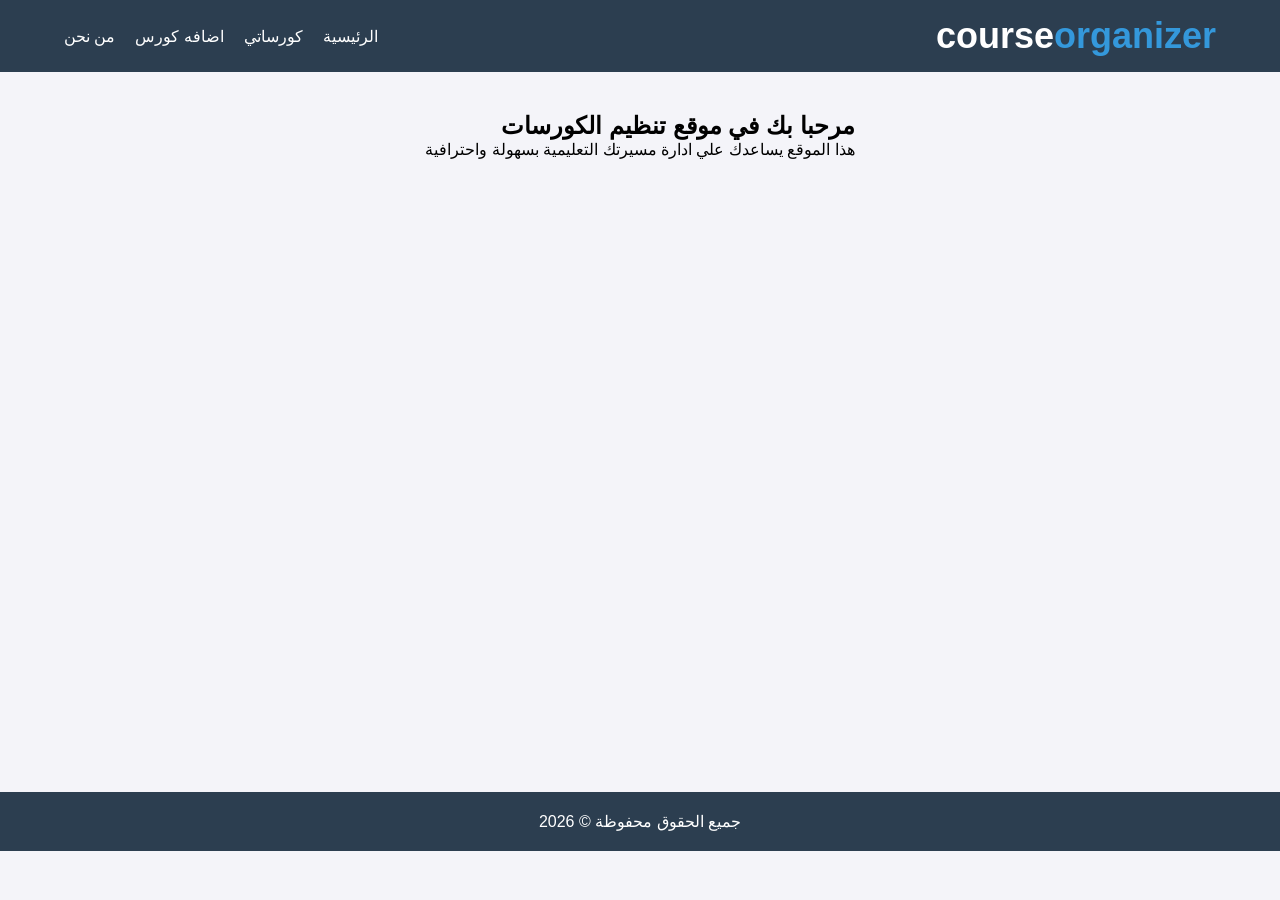
==== index.html @ fc3036e1 "Add files via upload" ====
<!DOCTYPE html>
<html lang="ar" dir="rtl">
<head>
    <meta charset="UTF-8">
    <meta name="viewport" content="width=1024, initial-scale=0.3, minimum-scale=0.3">
    <title>الرئيسية - منظم الكورسات  </title>
    <link rel="stylesheet"href="style.css">
</head>
<body>

    <header>
        <div class="logo">
            <h2>course<span>organizer</span></h2>
        </div>
        <nav>
            <ul>
                <li><a href="index.html">الرئيسية</a></li>
                <li><a href="courses.html">كورساتي</a></li>
                <li><a href="add-course.html">اضافه كورس</a></li>
                <li><a href="about.html">من نحن</a></li>

            </ul>
        </nav>
    </header>
    
    <main>
        <section class="welcome">
            <h1>مرحبا بك في موقع تنظيم الكورسات</h1>
            <p>هذا الموقع يساعدك علي ادارة مسيرتك التعليمية بسهولة واحترافية</p>
        </section>
    </main>

    <footer>
        <p>جميع الحقوق محفوظة &copy; 2026</p>
    </footer>
</body>
</html>
---- style.css ----
* {
    margin: 0;
    padding: 0;
    box-sizing: border-box;
    font-family: 'Segoe UI', Tahoma, Geneva, Verdana, sans-serif;
}

body {
    background-color: #f4f4f9;
    direction: rtl;
    overflow-x: hidden;
    width: 100%;
}

header {
    background-color: #2c3e50;
    color: white;
    padding: 15px 5%;
    display: flex;
    justify-content: space-between;
    align-items: center;
    width: 100%;
}

.logo {
    font-size: 24px;
    font-weight: bold;
}

.logo span {
    color: #3498db;
}

nav ul {
    display: flex;
    list-style: none;
    gap: 20px;
}

nav ul li a {
    color: white;
    text-decoration: none;
    font-weight: 500;
}

nav ul li a:hover {
    color: #3498db;
}

main {
    padding: 40px 5%;
    min-height: 80vh;
    display: flex;
    flex-direction: column;
    align-items: center;
}

form {
    width: 100%;
    max-width: 500px;
    background: white;
    padding: 30px;
    border-radius: 10px;
    box-shadow: 0 4px 15px rgba(0,0,0,0.1);
}

form h2 {
    text-align: center;
    margin-bottom: 25px;
    color: #2c3e50;
}

label {
    display: block;
    margin-bottom: 8px;
    font-weight: bold;
    color: #333;
}

input, textarea {
    width: 100%;
    padding: 12px;
    margin-bottom: 20px;
    border: 1px solid #ddd;
    border-radius: 5px;
    font-size: 16px;
}

button {
    width: 100%;
    padding: 15px;
    background-color: #2c3e50;
    color: white;
    border: none;
    border-radius: 5px;
    cursor: pointer;
    font-size: 18px;
    font-weight: bold;
}

button:hover {
    background-color: #34495e;
}

footer {
    background-color: #2c3e50;
    color: white;
    text-align: center;
    padding: 20px;
    width: 100%;
}

@media (max-width: 768px) {
    header {
        flex-direction: column;
        text-align: center;
        gap: 10px;
    }
    nav ul {
        gap: 15px;
    }
}
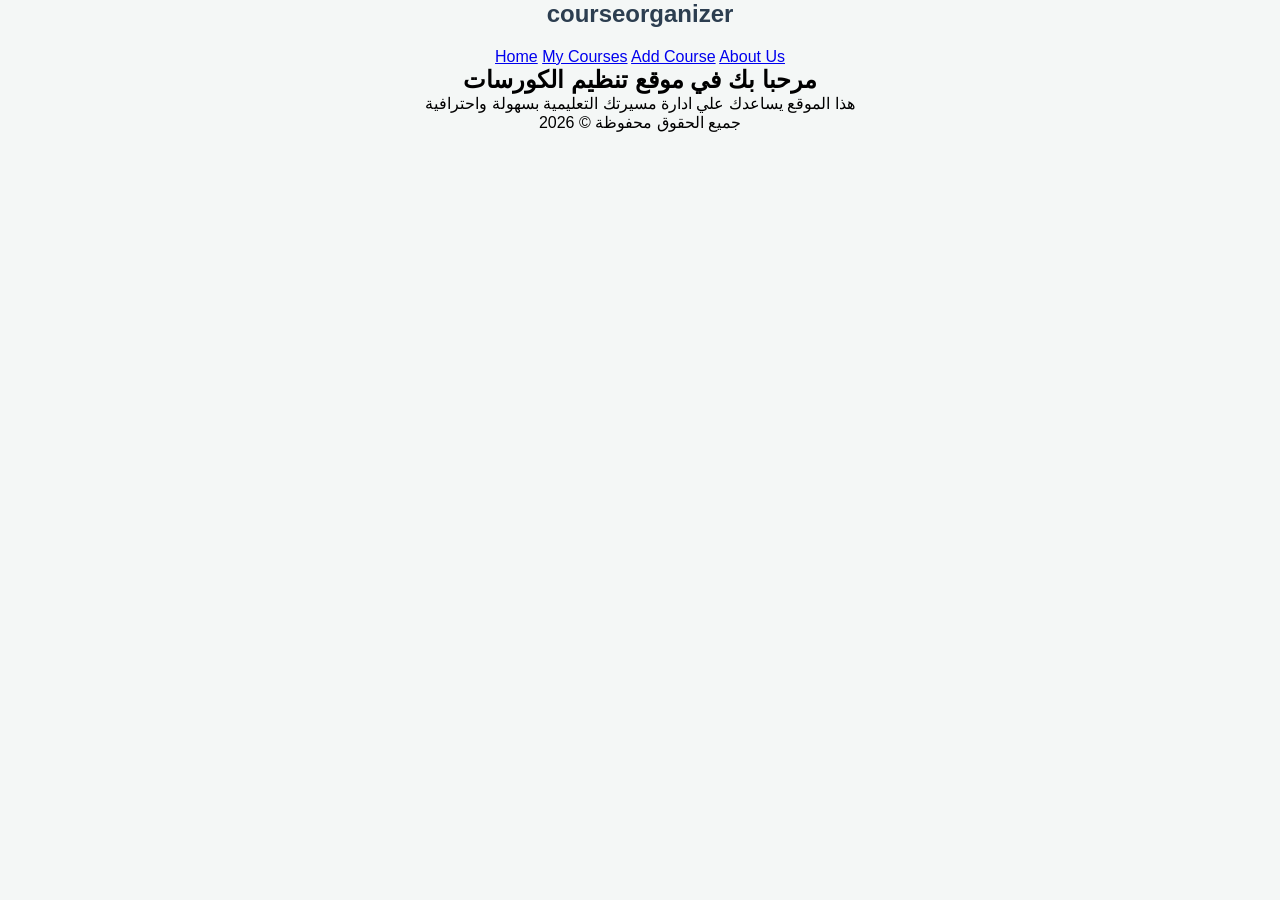
==== commit e67705ff: "Add files via upload" ====
--- a/index.html
+++ b/index.html
@@ -12,14 +12,11 @@
         <div class="logo">
             <h2>course<span>organizer</span></h2>
         </div>
-        <nav>
-            <ul>
-                <li><a href="index.html">الرئيسية</a></li>
-                <li><a href="courses.html">كورساتي</a></li>
-                <li><a href="add-course.html">اضافه كورس</a></li>
-                <li><a href="about.html">من نحن</a></li>
-
-            </ul>
+       <nav>
+         <a href="index.html">Home</a>
+         <a href="courses.html">My Courses</a>
+         <a href="add-course.html">Add Course</a>
+         <a href="about.html">About Us</a>
         </nav>
     </header>
     
--- a/style.css
+++ b/style.css
@@ -1,122 +1,83 @@
 * {
+    box-sizing: border-box;
     margin: 0;
     padding: 0;
-    box-sizing: border-box;
-    font-family: 'Segoe UI', Tahoma, Geneva, Verdana, sans-serif;
+    font-family: sans-serif;
 }
 
 body {
-    background-color: #f4f4f9;
-    direction: rtl;
-    overflow-x: hidden;
-    width: 100%;
+    background-color: #f4f7f6;
+    direction: ltr;
+    text-align: center;
 }
-
-header {
-    background-color: #2c3e50;
-    color: white;
-    padding: 15px 5%;
-    display: flex;
-    justify-content: space-between;
-    align-items: center;
-    width: 100%;
-}
-
-.logo {
-    font-size: 24px;
-    font-weight: bold;
-}
-
-.logo span {
-    color: #3498db;
-}
-
-nav ul {
-    display: flex;
-    list-style: none;
-    gap: 20px;
-}
-
-nav ul li a {
-    color: white;
-    text-decoration: none;
-    font-weight: 500;
-}
-
-nav ul li a:hover {
-    color: #3498db;
-}
-
-main {
-    padding: 40px 5%;
-    min-height: 80vh;
-    display: flex;
-    flex-direction: column;
-    align-items: center;
-}
-
-form {
-    width: 100%;
-    max-width: 500px;
+<nav>
+    <a href="index.html">Home</a>
+    <a href="courses.html">Courses</a>
+    <a href="add-course.html">Add</a>
+    <a href="about.html">About</a>
+</nav>
+.container {
+    max-width: 900px;
+    margin: 40px auto;
     background: white;
-    padding: 30px;
+    padding: 25px;
     border-radius: 10px;
     box-shadow: 0 4px 15px rgba(0,0,0,0.1);
 }
 
-form h2 {
-    text-align: center;
-    margin-bottom: 25px;
+h2 {
     color: #2c3e50;
+    margin-bottom: 20px;
 }
 
-label {
-    display: block;
-    margin-bottom: 8px;
-    font-weight: bold;
-    color: #333;
+table {
+    width: 100%;
+    border-collapse: collapse;
+    margin-top: 20px;
 }
 
-input, textarea {
-    width: 100%;
+th, td {
+    border: 1px solid #ddd;
+    padding: 15px;
+    text-align: center;
+}
+
+th {
+    background-color: #3498db;
+    color: white;
+}
+
+tr:nth-child(even) {
+    background-color: #f9f9f9;
+}
+
+tr:hover {
+    background-color: #f1f1f1;
+}
+
+.badge {
+    background: #27ae60;
+    color: white;
+    padding: 4px 10px;
+    border-radius: 4px;
+    font-size: 12px;
+    font-weight: bold;
+}
+
+input {
+    width: 80%;
     padding: 12px;
-    margin-bottom: 20px;
-    border: 1px solid #ddd;
+    margin: 10px 0;
+    border: 1px solid #ccc;
     border-radius: 5px;
-    font-size: 16px;
 }
 
 button {
-    width: 100%;
-    padding: 15px;
-    background-color: #2c3e50;
+    padding: 12px 25px;
+    background: #27ae60;
     color: white;
     border: none;
+    cursor: pointer;
     border-radius: 5px;
-    cursor: pointer;
-    font-size: 18px;
     font-weight: bold;
-}
-
-button:hover {
-    background-color: #34495e;
-}
-
-footer {
-    background-color: #2c3e50;
-    color: white;
-    text-align: center;
-    padding: 20px;
-    width: 100%;
-}
-
-@media (max-width: 768px) {
-    header {
-        flex-direction: column;
-        text-align: center;
-        gap: 10px;
-    }
-    nav ul {
-        gap: 15px;
-    }
 }
